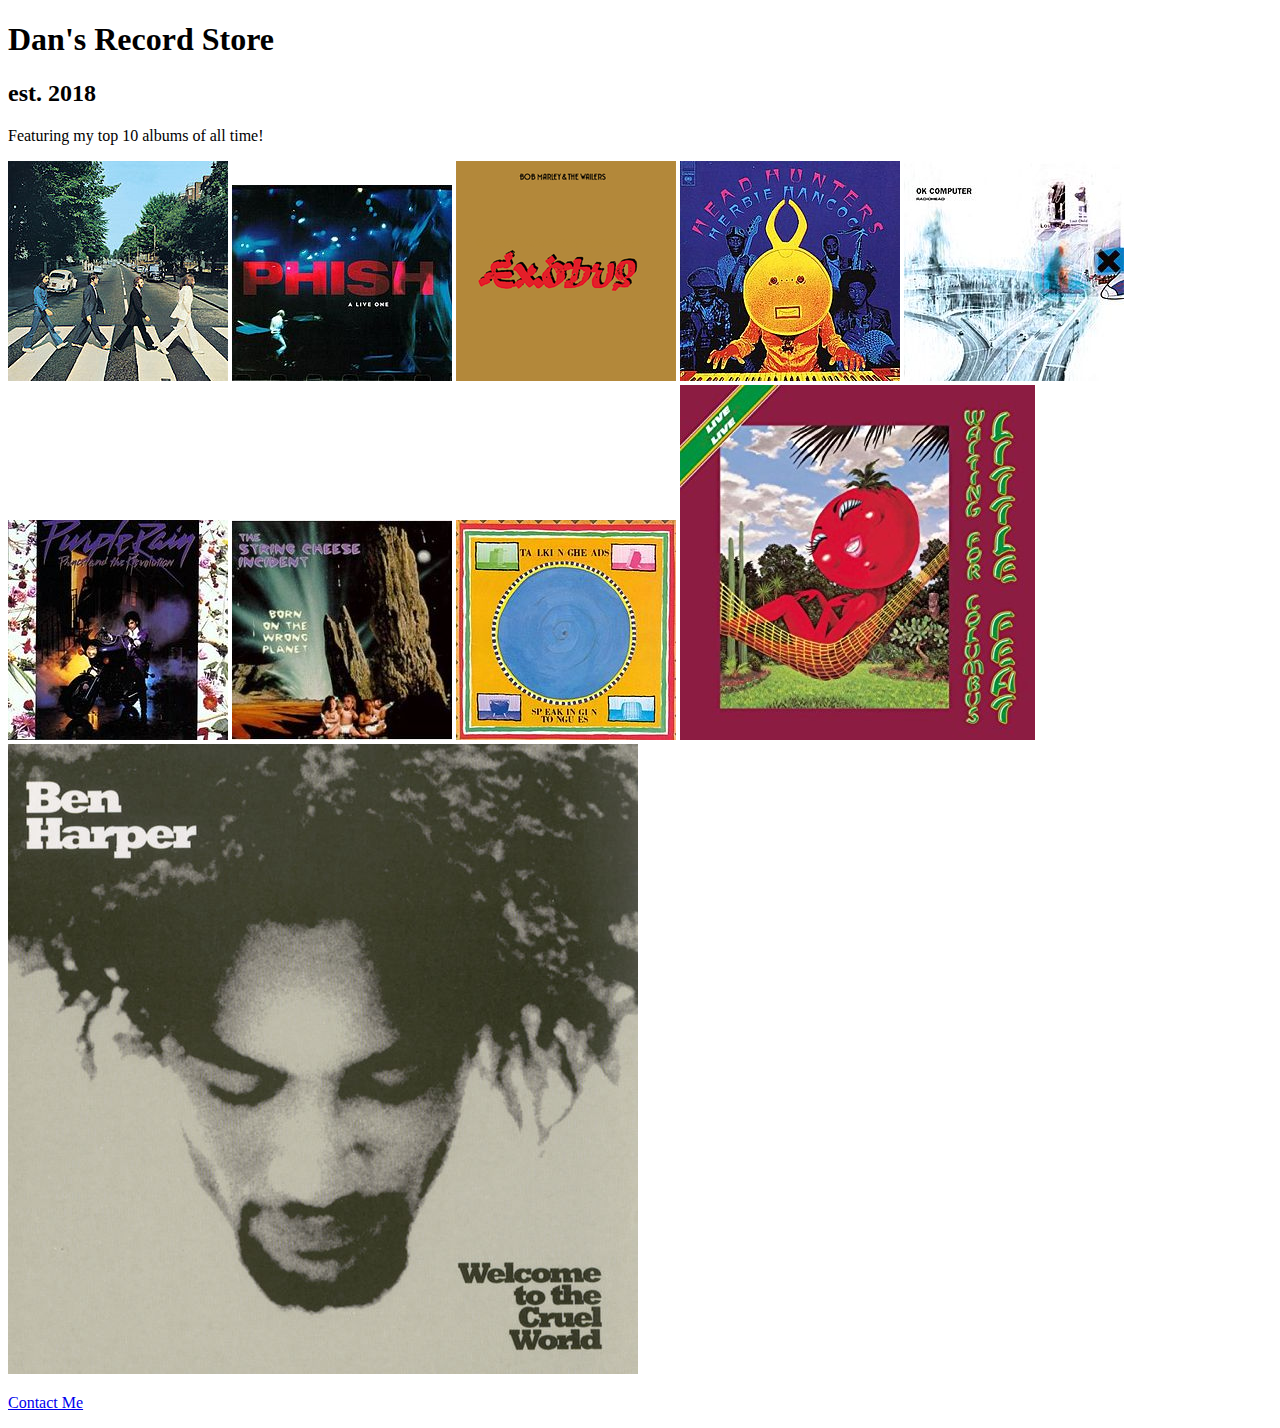
==== unit_3/index.html @ 5fbb15d6 "unit3project" ====
<!DOCTYPE html>
<html>
	<head>
		<title>Dan's Record Store</title>
		<link rel="stylesheet" type="text/css" href="CSS/style.css">
	</head>
	<body>
		
		<h1>Dan's Record Store</h1>
		<h2> est. 2018</h2>
		<p>Featuring my top 10 albums of all time!</p>

		<img src="images/AbbeyRoad.jpg" alt="Abbey Road" >
		<img src="images/ALiveOne.jpg" alt="A Live One">
		<img src="images/Exodus.png" alt="Exodus">
		<img src="images/HeadHunters.jpg" alt="Head Hunters">
		<img src="images/OkComputer.jpg" alt="Ok Computer">
		<img src="images/PurpleRain.jpg" alt="Purple Rain">
		<img src="images/SciPlanet.jpg" alt="Born On the Wrong Planet">
		<img src="images/SpeakingInTongues.jpg" alt="Speaking In Tongues">
		<img src="images/WaitingForColumbus.jpg" alt="Waiting For Columbus">
		<img src="images/WelcomeToTheCruelWorld.jpg" alt="Welcome To The Cruel World">
    
    <p>
    	<a href="mailto:danusem@gmail.com">Contact Me</a>
    	</p>
	</body>
</html>
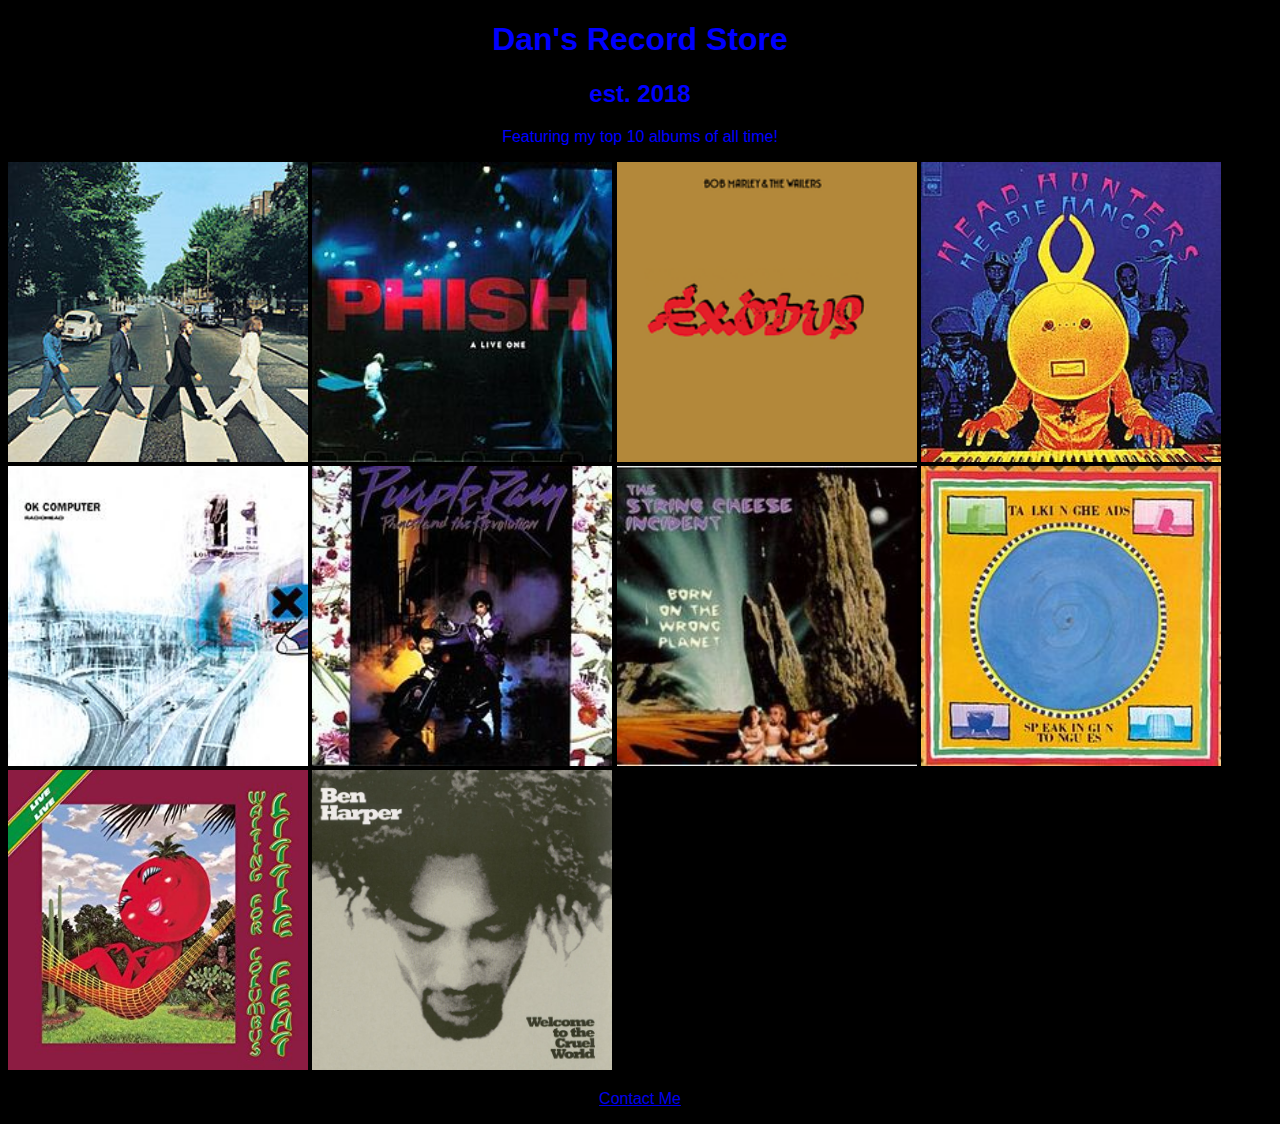
==== commit 610f5d4e: "updatedcss" ====
--- a/unit_3/index.html
+++ b/unit_3/index.html
@@ -2,7 +2,7 @@
 <html>
 	<head>
 		<title>Dan's Record Store</title>
-		<link rel="stylesheet" type="text/css" href="CSS/style.css">
+		<link rel="stylesheet" type="text/css" href="css/style.css">
 	</head>
 	<body>
 		
@@ -10,7 +10,7 @@
 		<h2> est. 2018</h2>
 		<p>Featuring my top 10 albums of all time!</p>
 
-		<img src="images/AbbeyRoad.jpg" alt="Abbey Road" >
+		<img src="images/AbbeyRoad.jpg" alt="Abbey Road">
 		<img src="images/ALiveOne.jpg" alt="A Live One">
 		<img src="images/Exodus.png" alt="Exodus">
 		<img src="images/HeadHunters.jpg" alt="Head Hunters">
--- a/unit_3/css/style.css
+++ b/unit_3/css/style.css
@@ -0,0 +1,22 @@
+body {
+	color: blue;
+	background-color: #000;
+	font-family: Georgia, sans-serif;
+}
+
+img {
+	height: 300px;
+	width: 300px;
+}
+
+h1 {
+	text-align: center;
+}
+
+h2 {
+	text-align: center;
+}
+
+p {
+	text-align: center;
+}